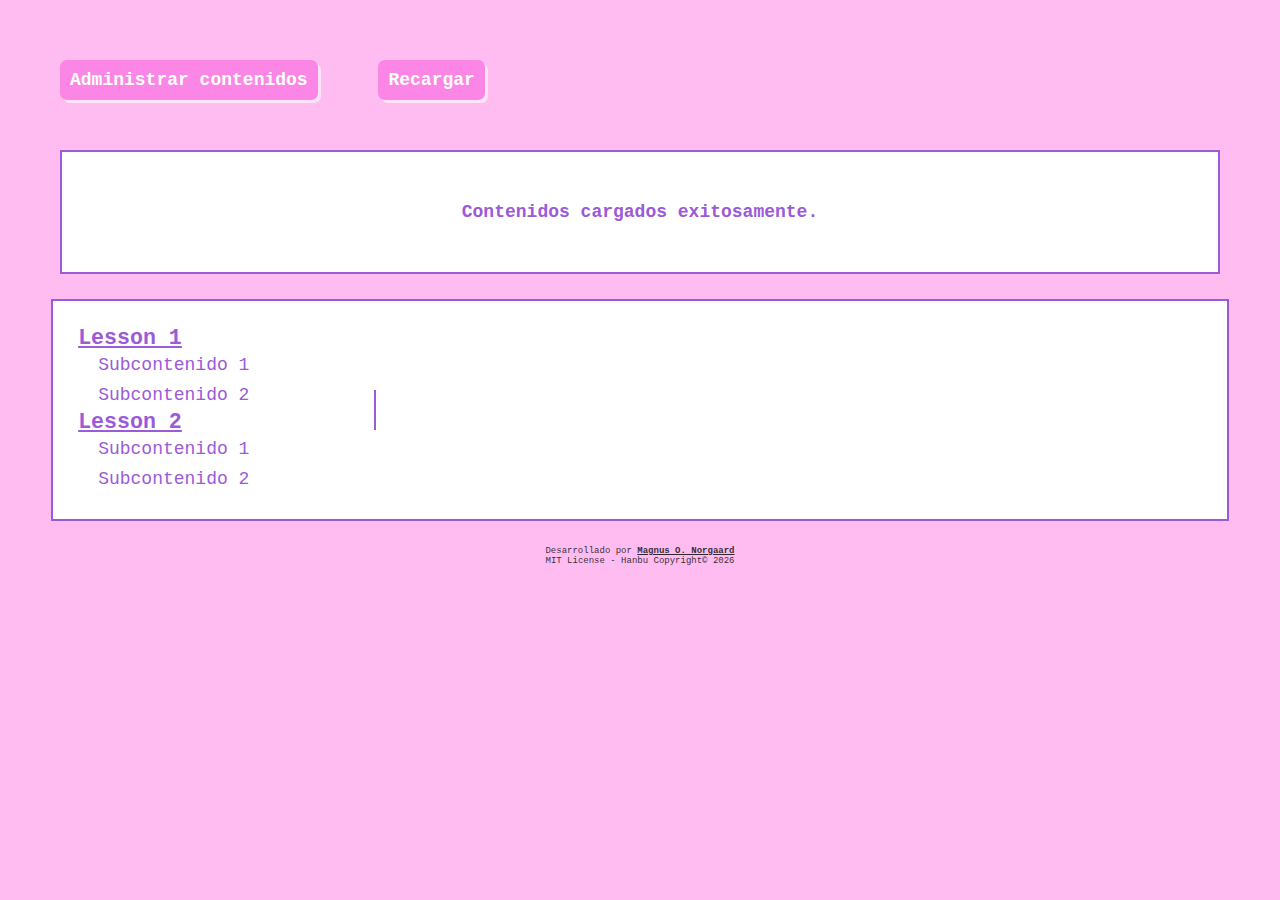
==== index.html @ 9f241c6e "Version 7. Commited on September 19 2022, 00:02:21." ====
<!DOCTYPE html>
<html lang="es">
<head>
    <meta charset="UTF-8">
    <meta http-equiv="X-UA-Compatible" content="IE=edge">
    <meta name="viewport" content="width=device-width, initial-scale=1.0">
    <link rel="shortcut icon" href="src/icons/favicon.ico" type="image/x-icon">
    <link rel="stylesheet" href="src/css/global.css">
    <link rel="stylesheet" href="src/css/index.css">
</head>
<body>
    <a href="/contents.html" target="_blank" rel="noopener noreferrer nofollow"><button>Administrar contenidos</button></a>
    <button id="button_reload">Recargar</button>
    <div id="alert_root" class="alert" style="display: none">
        <h1 id="alert_message"></h1>
    </div>
    <div class="contents">
        <div id="contents_menu" class="contents_menu">
            <p>Unidad 1</p>
            <p>Unidad 1</p>
            <p>Unidad 1</p>
            <p>Unidad 1</p>
        </div>
        <div id="contents_contents" class="contents_contents">
            <p>Contenido</p>
            <p>Contenido</p>
            <p>Contenido</p>
            <p>Contenido</p>
        </div>
    </div>
    <footer class="footer_information">
        <p>Desarrollado por <a href="https://github.com/MGNG13" target="_blank" rel="noopener noreferrer nofollow">Magnus O. Norgaard<a></p>
        <p id="footer_information_copyright">MIT License - Hanbu Copyright&copy;</p>
    </footer>
    <!-- Script Import -->
    <script src="src/js/localstorage_validation.js"></script>
    <script src="src/js/index.js"></script>
    <script src="src/js/footer.js"></script>
</body>
</html>
---- src/css/global.css ----
* {
    color: rgb(155, 90, 216);
    margin: auto;
    font-family: "Courier New", Courier, monospace;
    font-weight: bolder;
    font-size: large;
    transition: 120ms;
}

body {
    padding: 35px;
    background: rgb(255, 188, 240);
}

button {
    box-shadow: 3px 3px 0 rgb(255, 255, 255, 0.6);
    background: rgb(251, 134, 229);
    color: white;
    padding: 10px;
    border: none;
    border-radius: 7px;
    margin: 25px;
    cursor: pointer;
}

button:hover {
    outline: 2px solid rgb(155, 90, 216);
    box-shadow: 10px 10px 0 rgb(255, 139, 234);
    background: rgb(255, 255, 255);
    color: rgb(251, 134, 229);
}

::placeholder {
    color: rgb(150, 150, 150);
}

input, textarea {
    color: black;
    width: 96%;
    padding: 15px;
    outline: none;
    border: none;
    border-radius: 15px;
    margin: 10px;
    display: block;
}

input:focus, textarea:focus {
    box-shadow: 15px 15px 0 rgb(251, 134, 229);
    outline: 3px solid rgb(155, 90, 216);
}

footer.footer_information {
    margin: 25px;
    text-align: center;
}

footer.footer_information p, footer.footer_information a {
    font-weight: 100;
    font-size: 9px;
    color: rgb(0, 0, 0, 0.8);
}

footer.footer_information a {
    font-weight: 600;
}
---- src/css/index.css ----
div.alert {
    border: 2px solid rgb(155, 90, 216);
    background-color: rgb(255, 255, 255);
    margin: 25px;
    padding: 50px;
}

div.alert h1 {
    text-align: center;
    color: rgb(155, 90, 216);
}

div.contents {
    margin-top: 25px;
    display: flex;
    background-color: white;
    width: 97%;
    border: 2px solid rgb(155, 90, 216);
}

div.contents_menu {
    width: 25%;
    padding: 25px;
}

div.contents_contents {
    border-left: 2px solid rgb(155, 90, 216);
    width: 75%;
    height: 100%;
    padding: 20px;
    display: block;
}

p.contents_contents_title {
    text-decoration: underline;
    font-weight: 1000;
    margin-bottom: 10px;
}

p.contents_menu_title {
    text-decoration: underline;
    font-weight: bolder;
    font-size: larger;
}

p.contents_menu_subcontent_title {
    cursor: pointer;
    padding: 5px;
    margin-left: 15px;
    font-weight: 10;
}

p.contents_menu_subcontent_title:hover {
    color: rgb(251, 134, 229);
    text-decoration: rgb(155, 90, 216) wavy underline;
    font-weight: bolder;
}

div.contents_content_draggable {
    border: 2px solid rgb(221, 221, 255);
    background-color: rgb(246, 246, 255);
    border-radius: 12px;
    padding: 15px 6px 15px 6px;
}

p.contents_content_draggable_item {
    display: inline;
    background-color: #e0d1fe;
    padding: 7px;
    margin: 5px;
    border-radius: 12px;
    cursor: pointer;
}

p.contents_content_draggable_item:hover {
    outline: 3px solid rgb(184, 109, 255, 0.3);
    color: white;
    background-color: rgb(155, 90, 216);
}

div.contents_content_questions {
    padding: 5px;
    margin-top: 10px;
    background-color: rgb(246, 246, 255);
    border: 2px solid rgb(221, 221, 255);
    border-radius: 15px;
}

p.contents_content_questions_item {
    background-color: white;
    border-radius: 15px;
    border: 2px solid rgb(155, 90, 216, 0.2);
    margin: 5px;
    display: block;
    padding: 15px;
}
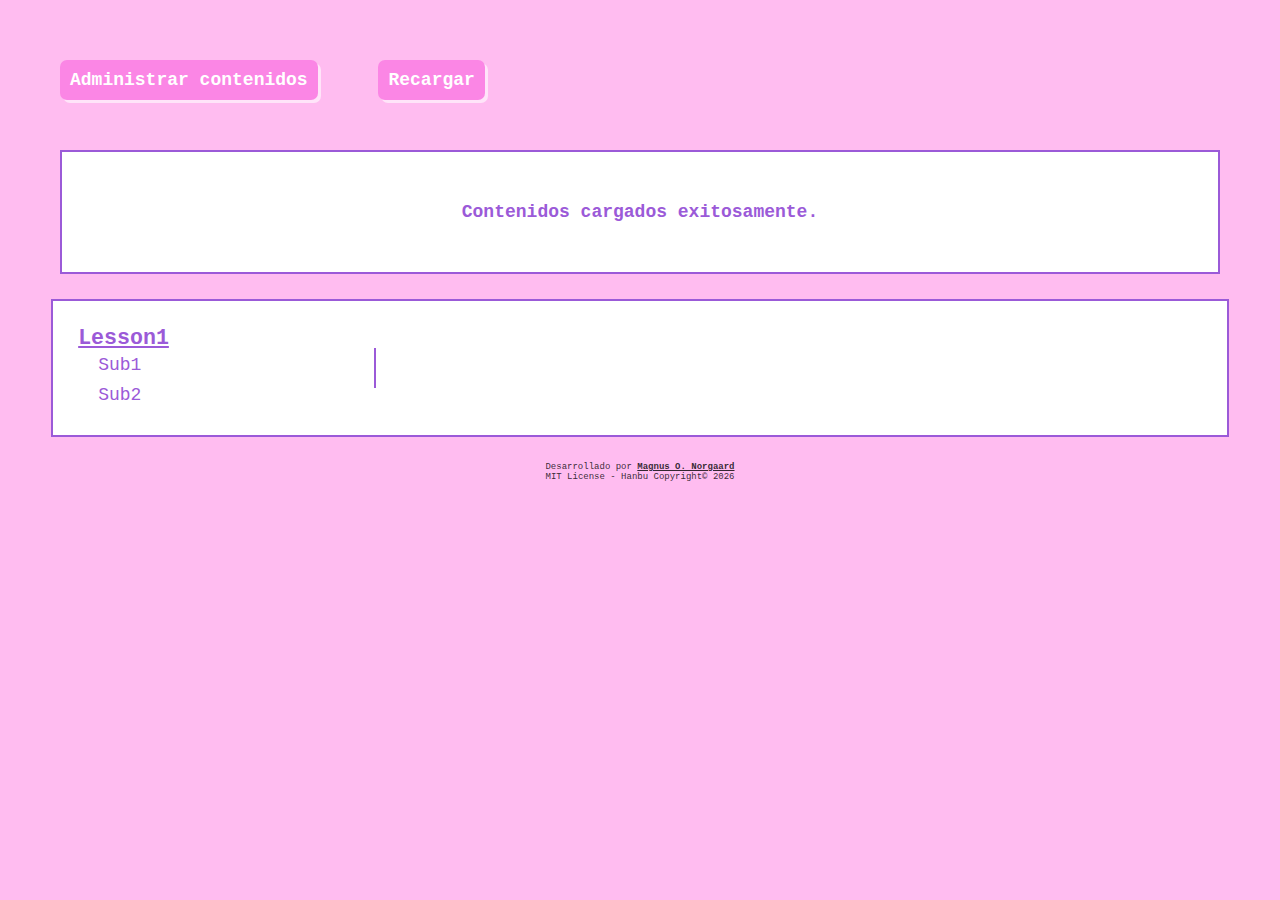
==== commit 17165685: "Add files via upload" ====
--- a/index.html
+++ b/index.html
@@ -7,9 +7,10 @@
     <link rel="shortcut icon" href="src/icons/favicon.ico" type="image/x-icon">
     <link rel="stylesheet" href="src/css/global.css">
     <link rel="stylesheet" href="src/css/index.css">
+    <title>Hanbu</title>
 </head>
 <body>
-    <a href="/contents.html" target="_blank" rel="noopener noreferrer nofollow"><button>Administrar contenidos</button></a>
+    <a href="./contents.html" target="_blank" rel="noopener noreferrer nofollow"><button>Administrar contenidos</button></a>
     <button id="button_reload">Recargar</button>
     <div id="alert_root" class="alert" style="display: none">
         <h1 id="alert_message"></h1>
--- a/src/css/global.css
+++ b/src/css/global.css
@@ -5,6 +5,12 @@
     font-weight: bolder;
     font-size: large;
     transition: 120ms;
+}
+::-moz-selection {
+    background: rgba(110, 53, 185, 0.3);
+}
+::selection {
+    background: rgba(110, 53, 185, 0.3);
 }
 
 body {
